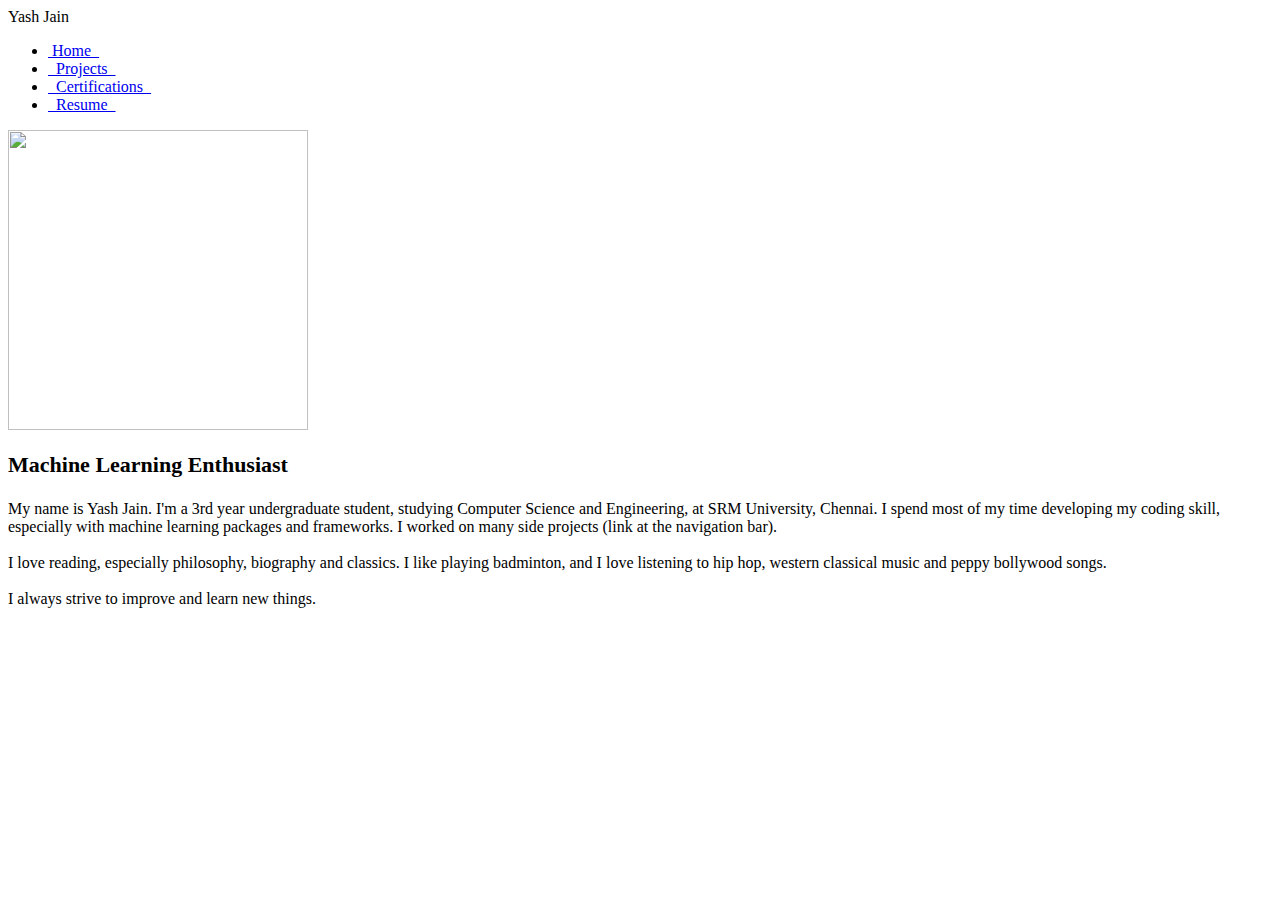
==== index.html @ c1ef4e99 "Update index.html" ====
<html>
	<head>
		<link href="index.css" rel="stylesheet">
		<meta charset="UTF-8">
		<meta name="description" content="This web is about me">
		<title>Yash Jain - Home</title>
	</head>
	<body>
		
		<header>
			Yash Jain
		</header>
		<nav>
			<ul>
				<li><a href="index.html">&nbsp;Home&nbsp;&nbsp; </a></li>
				<li><a href="projects.html">&nbsp;&nbsp;Projects&nbsp;&nbsp;</a></li>
				<li><a href="certification.html">&nbsp;&nbsp;Certifications&nbsp;&nbsp;</a></li>
				<!--<li><a href="aboutme.html">&nbsp;&nbsp;About Me&nbsp;&nbsp;</a></li>-->
				<li><a href="#">&nbsp;&nbsp;Resume&nbsp;&nbsp;</a></li>
			</ul>
		</nav>
		<div id="rightbox">
			<img src="circle-cropped.png" width="300" height="300"/>
		</div>
		<h3 id="h3" style="font-size: 22px;">Machine Learning Enthusiast</h3>
		<article>
			<div id="leftbox">
				<p>
				My name is Yash Jain. I'm a 3rd year undergraduate student, studying Computer Science and Engineering, at SRM University, Chennai. I spend most of my time developing my coding skill, especially with machine learning packages and frameworks. I worked on many side projects (link at the navigation bar).<br /><br />
				I love reading, especially philosophy, biography and classics. I like playing badminton, and I love listening to hip hop, western classical music and peppy bollywood songs.
				<br /> <br />
				I always strive to improve and learn new things.
			</p>


			</div>
	</body>

</html>
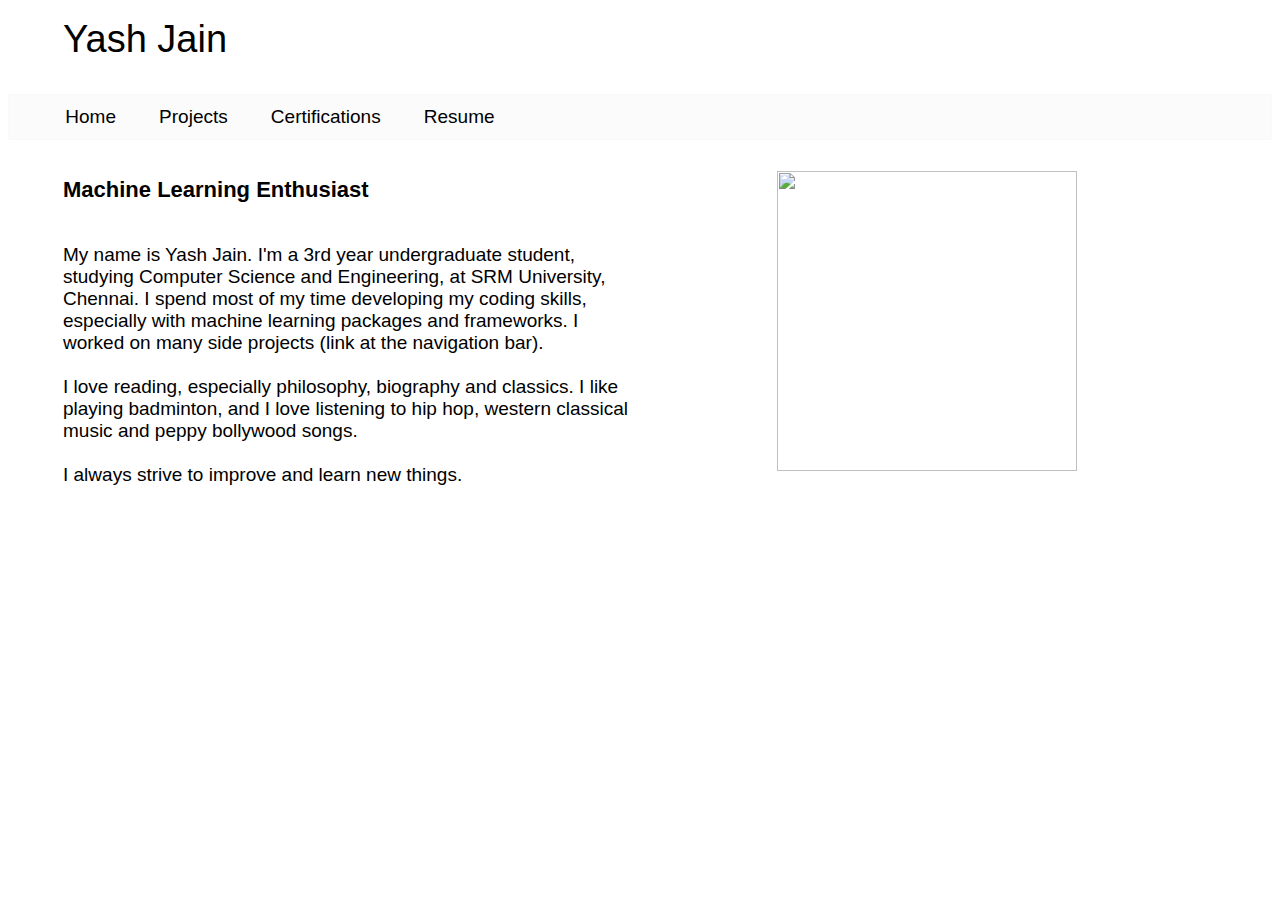
==== commit a48c024b: "Add files via upload" ====
--- a/index.html
+++ b/index.html
@@ -4,6 +4,7 @@
 		<meta charset="UTF-8">
 		<meta name="description" content="This web is about me">
 		<title>Yash Jain - Home</title>
+		<link rel = "icon" href = "yash icon.png" type = "image/x-icon"> 
 	</head>
 	<body>
 		
@@ -26,7 +27,7 @@
 		<article>
 			<div id="leftbox">
 				<p>
-				My name is Yash Jain. I'm a 3rd year undergraduate student, studying Computer Science and Engineering, at SRM University, Chennai. I spend most of my time developing my coding skill, especially with machine learning packages and frameworks. I worked on many side projects (link at the navigation bar).<br /><br />
+				My name is Yash Jain. I'm a 3rd year undergraduate student, studying Computer Science and Engineering, at SRM University, Chennai. I spend most of my time developing my coding skills, especially with machine learning packages and frameworks. I worked on many side projects (link at the navigation bar).<br /><br />
 				I love reading, especially philosophy, biography and classics. I like playing badminton, and I love listening to hip hop, western classical music and peppy bollywood songs.
 				<br /> <br />
 				I always strive to improve and learn new things.
@@ -36,4 +37,4 @@
 			</div>
 	</body>
 
-</html>
+</html>--- a/index.css
+++ b/index.css
@@ -0,0 +1,88 @@
+body{
+	font-family: 'Roboto', sans-serif;
+}
+
+header{
+	font-size: 38px;
+	padding: 10px 55px 17px;
+}
+
+ul {
+  list-style-type: none;
+  overflow: hidden;
+  background-color: #FBFBFB;
+  border: 1px solid #F7F9FB;
+}
+
+li{
+	float: left;
+}
+li a {
+  display: block;
+  color: black;
+  text-align: center;
+  padding: 11px;
+  text-decoration: none;
+  font-size: 19px;
+}
+
+
+
+/*
+li{
+	float: left;
+}
+
+a{
+	display: block;
+	padding: 0px 40px;
+	text-decoration: none;
+}
+*/
+li a:hover:not(.active) {
+  background-color: #F0F0F0;
+}
+
+li a.active {
+  color: black;
+  background-color: #F0F0F0;
+}
+
+#h3{
+	padding: 15px 55px 0px;
+}
+/*This customization belongs only to homepage */
+
+#leftbox{
+	text-align: left;
+	padding: 0px 55px;
+	font-size: 19px;
+	float: left;
+	width: 45%;
+	font-family: 'Roboto', sans-serif;
+}
+
+#rightbox{
+	float: right;
+	width: 38%;
+	padding: 15px;
+}
+
+#ul {
+  list-style-type: disc;
+  background-color: white;
+  border: none;
+}
+#li{
+  font-size: 19px;
+  padding:0px;
+  float: none;
+}
+#a{
+  display: block;
+  color: black;
+  text-align: left;
+  text-decoration: none;
+}
+
+
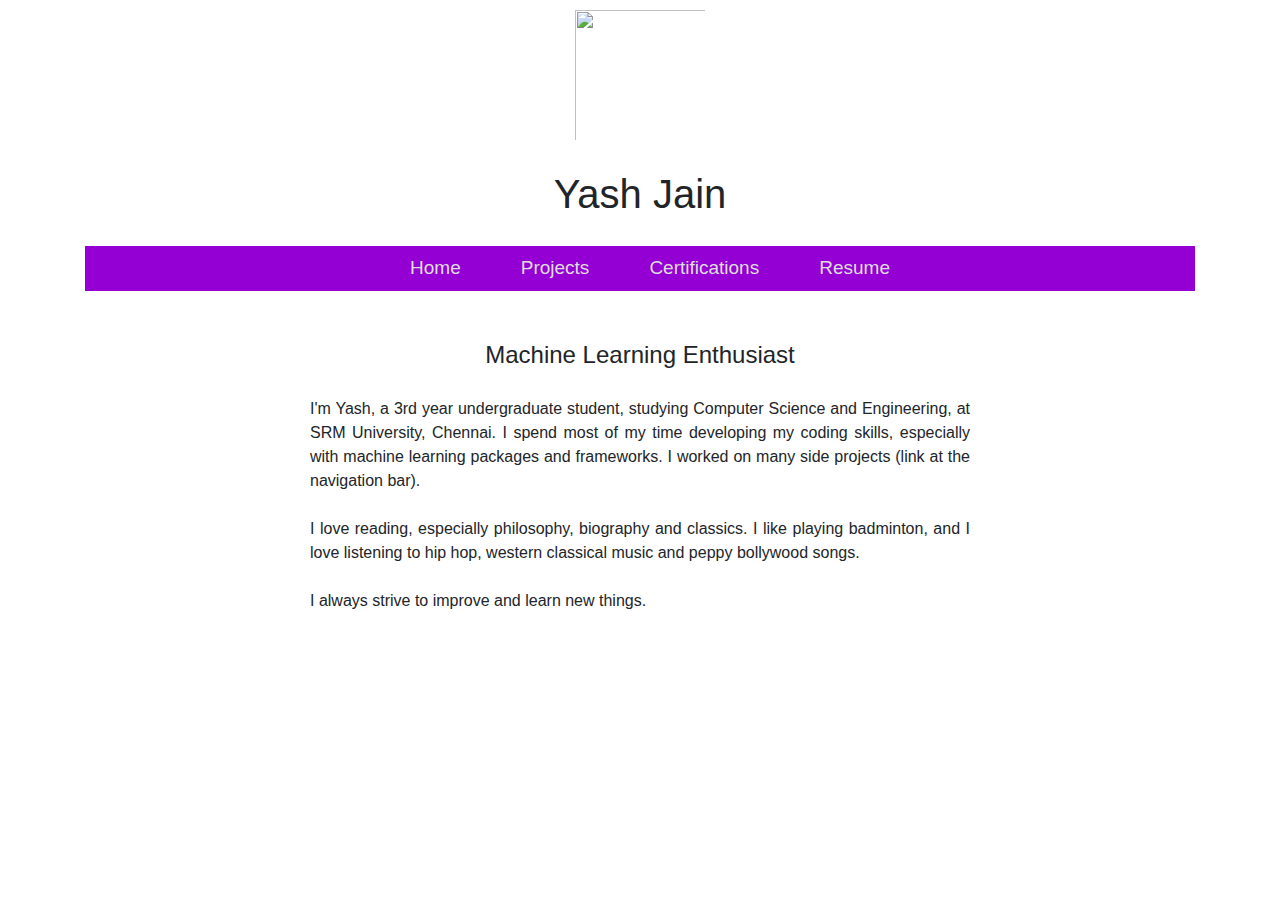
==== commit dd4f7396: "Add files via upload" ====
--- a/index.html
+++ b/index.html
@@ -1,40 +1,40 @@
 <html>
-	<head>
-		<link href="index.css" rel="stylesheet">
-		<meta charset="UTF-8">
-		<meta name="description" content="This web is about me">
-		<title>Yash Jain - Home</title>
-		<link rel = "icon" href = "yash icon.png" type = "image/x-icon"> 
-	</head>
-	<body>
-		
-		<header>
-			Yash Jain
-		</header>
-		<nav>
-			<ul>
-				<li><a href="index.html">&nbsp;Home&nbsp;&nbsp; </a></li>
-				<li><a href="projects.html">&nbsp;&nbsp;Projects&nbsp;&nbsp;</a></li>
-				<li><a href="certification.html">&nbsp;&nbsp;Certifications&nbsp;&nbsp;</a></li>
-				<!--<li><a href="aboutme.html">&nbsp;&nbsp;About Me&nbsp;&nbsp;</a></li>-->
-				<li><a href="#">&nbsp;&nbsp;Resume&nbsp;&nbsp;</a></li>
-			</ul>
-		</nav>
-		<div id="rightbox">
-			<img src="circle-cropped.png" width="300" height="300"/>
-		</div>
-		<h3 id="h3" style="font-size: 22px;">Machine Learning Enthusiast</h3>
-		<article>
-			<div id="leftbox">
-				<p>
-				My name is Yash Jain. I'm a 3rd year undergraduate student, studying Computer Science and Engineering, at SRM University, Chennai. I spend most of my time developing my coding skills, especially with machine learning packages and frameworks. I worked on many side projects (link at the navigation bar).<br /><br />
-				I love reading, especially philosophy, biography and classics. I like playing badminton, and I love listening to hip hop, western classical music and peppy bollywood songs.
-				<br /> <br />
-				I always strive to improve and learn new things.
-			</p>
+  <head>
+    <title>Yash Jain - Home</title>
+    <meta charset="utf-8">
+    <meta name="viewport" content="width=device-width, initial-scale=1">
+    <link rel="stylesheet" href="https://maxcdn.bootstrapcdn.com/bootstrap/4.5.2/css/bootstrap.min.css">
+    <link rel="stylesheet" href="style.css">
+    <link rel = "icon" href = "yash icon.png" type = "image/x-icon">
+    <script src="https://ajax.googleapis.com/ajax/libs/jquery/3.5.1/jquery.min.js"></script>
+    <script src="https://cdnjs.cloudflare.com/ajax/libs/popper.js/1.16.0/umd/popper.min.js"></script>
+    <script src="https://maxcdn.bootstrapcdn.com/bootstrap/4.5.2/js/bootstrap.min.js"></script>
+  </head>
+  <body class = "container">
+  <img src="circle-cropped.png" class="img-fluid mx-auto d-block" width="150px" style="padding: 10px;">
 
+    <h1 id="h1" class="text-center">Yash Jain</h1>
+    <nav class="navbar navbar-expand-lg navbar-expand-sm navbar-light" style="background-color: #9400D3;">
+      <div class="container-fluid">
+        <ul class="nav navbar-nav mx-auto" >
+          <li><a href="index.html" class="style_nav">Home</a></li>
+          <li><a href="projects.html" class="style_nav">Projects</a></li>
+          <li><a href="certificate.html" class="style_nav">Certifications</a></li>
+          <li><a href="#" class="style_nav">Resume</a></li>
 
-			</div>
-	</body>
+        </ul>
+      </div>
+    </nav>
+  <div class="container" style="padding-top: 50px;">
 
+    <h4 class="text-center"> Machine Learning Enthusiast</h4>
+  </div>
+  <div class="col-lg-8 col-sm-6 content" style="padding: 20px;">
+    <p class= "text-justify">I'm Yash, a 3rd year undergraduate student, studying Computer Science and Engineering, at SRM University, Chennai. I spend most of my time developing my coding skills, especially with machine learning packages and frameworks. I worked on many side projects (link at the navigation bar).
+    <br><br>
+    I love reading, especially philosophy, biography and classics. I like playing badminton, and I love listening to hip hop, western classical music and peppy bollywood songs.
+    <br><br>
+    I always strive to improve and learn new things.</p>
+  </div>
+  </body>
 </html>--- a/style.css
+++ b/style.css
@@ -0,0 +1,34 @@
+#h1{
+	padding-bottom: 20px;
+	padding-top: 20px;
+}
+
+ .style_nav{
+ 	color: #DFDEDE;
+ 	font-size: 19px;
+} 
+
+ li:hover .style_nav{
+ 	color: #FFFFFF;
+ 	text-decoration: none;
+}
+.navbar{
+	overflow: hidden;
+}
+.navbar-nav > li{
+  padding-left:40px;
+  padding-right:20px;
+}
+
+.content{
+	 max-width: 700px;
+	 margin-left: auto;
+	 margin-right: auto;
+	}
+
+.listblah{
+	font-size: 17px;
+	padding-bottom: 12px;
+}
+
+
